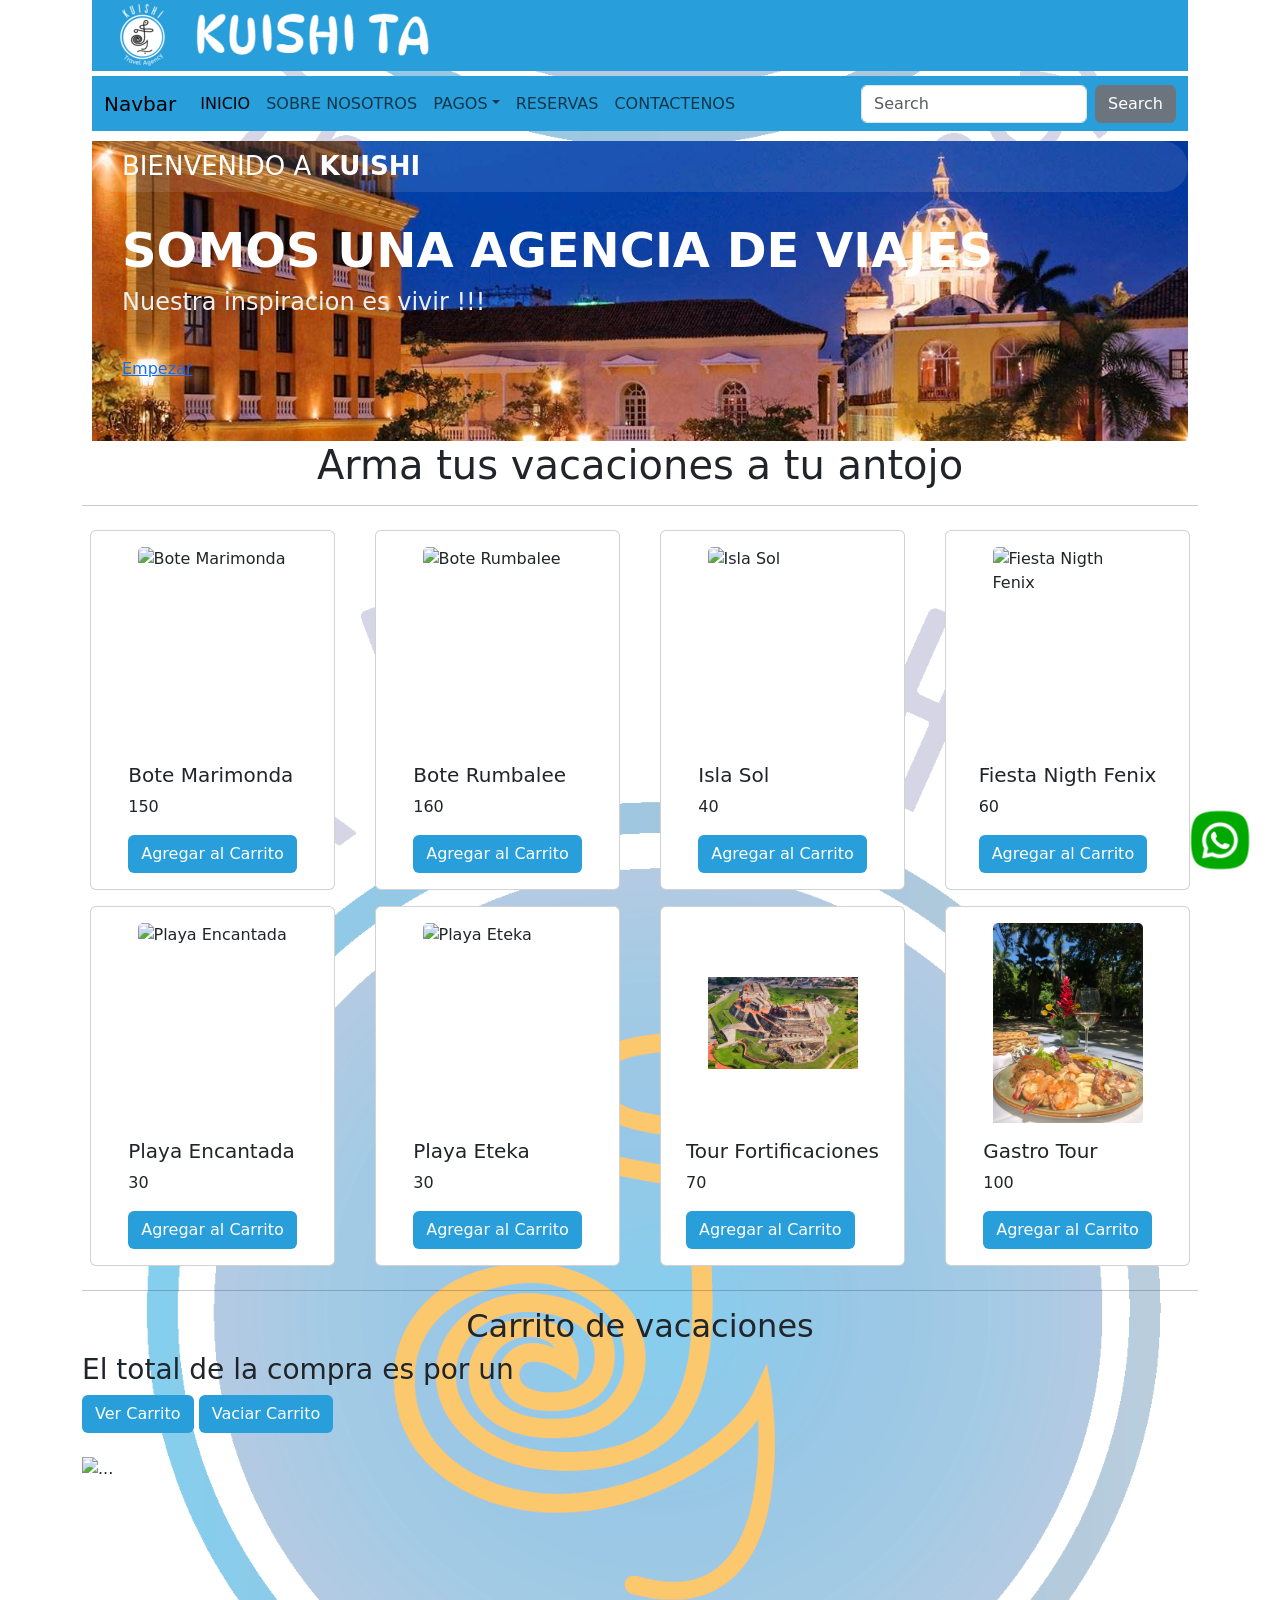
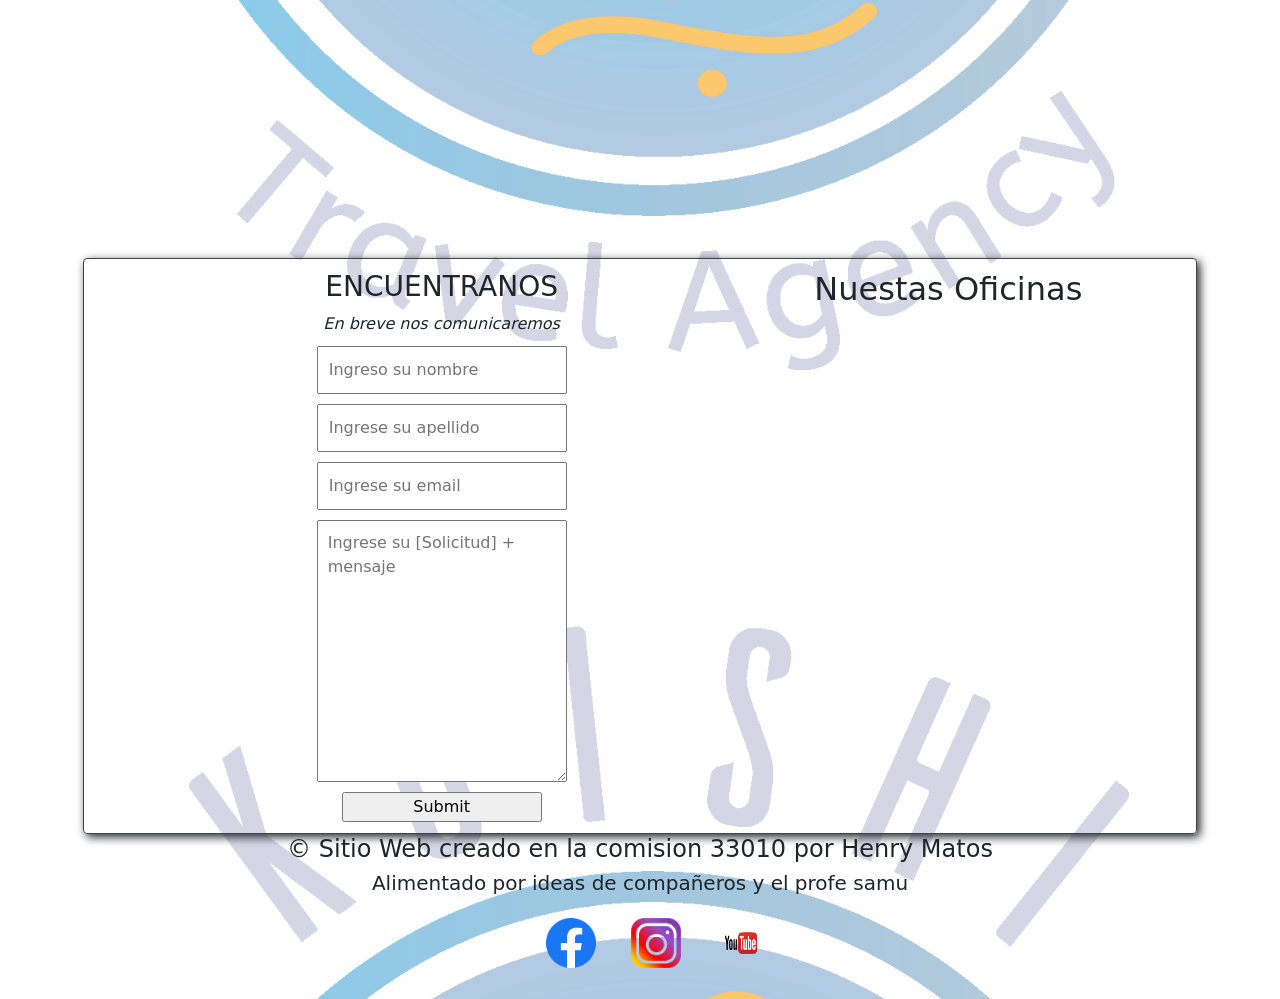
==== index.html @ f6ed511d "Primer Commit Final Inicial" ====
<!DOCTYPE html>
<html lang="en">
<head>
    <meta name="KUISHI TA" description="Esta es una pagina dedicado a las personas que quieren viajar por el mundo">
    <meta name="Palrabas claves" description="viajes, aventuras, hoteles, islas, playas, mar, caribe">  
    <meta charset="UTF-8">
    <meta http-equiv="X-UA-Compatible" content="IE=edge">
    <meta name="viewport" content="width=device-width, initial-scale=1.0">
    <title>KUISHI TRAVEL AGENCY</title>
    <link rel="shortcut icon" href="Imagenes/FAVICON.ico" type="image/x-icon">
    
    <!-- CSS only -->
    <link href="https://cdn.jsdelivr.net/npm/bootstrap@5.2.2/dist/css/bootstrap.min.css" rel="stylesheet" integrity="sha384-Zenh87qX5JnK2Jl0vWa8Ck2rdkQ2Bzep5IDxbcnCeuOxjzrPF/et3URy9Bv1WTRi" crossorigin="anonymous">

<link rel="stylesheet" href="CSS/estilo.css">

<link href="https://unpkg.com/aos@2.3.1/dist/aos.css" rel="stylesheet">
</head>
<body class="container">

<!-- HEADER DE DOBLE IMAGEN CON ALT INCLUIDOS -->

    <header><a class="logo kuishi" href="index.html" title="Kuishi Travel Agency - vive la experiencia, disfruta el proceso"><img class="logoKuishi2" src="Imagenes/logo completo-04 (1).png" alt="Kuishi Travel Agency - vive la experiencia, disfruta el proceso"><img class="logoKuishi3" src="Imagenes/Kuishi Colorizado Blanco.png" alt="Kuishi Travel Agency - vive la experiencia, disfruta el proceso"></a>
    </header>

<!-- MENU NAVBAR -->

    <nav class="navbar navbar-expand-lg">
      <div class="container-fluid">
        <a class="navbar-brand" href="index.html">Navbar</a>
        <button class="navbar-toggler" type="button" data-bs-toggle="collapse" data-bs-target="#navbarColor01" aria-controls="navbarColor01" aria-expanded="false" aria-label="Toggle navigation">
          <span class="navbar-toggler-icon"></span>
        </button>
        <div class="collapse navbar-collapse" id="navbarColor01">
          <ul class="navbar-nav me-auto">
            <li class="nav-item">
              <a class="nav-link active" href="index.html">INICIO
                <span class="visually-hidden">(current)</span>
              </a>
            </li>
            <li class="nav-item">
              <a class="nav-link" href="./HTML/nosotros.html">SOBRE NOSOTROS</a>
            </li>
            <li class="nav-item">
              <a class="nav-link dropdown-toggle" data-bs-toggle="dropdown" href="./HTML/pagos.html" role="button" aria-haspopup="true" aria-expanded="false">PAGOS</a>
              <div class="dropdown-menu pers">
                <a class="dropdown-item" href="#">EFECTIVO</a>
                <a class="dropdown-item" href="#">TRANSFERENCIA</a>
                <a class="dropdown-item" href="./HTML/pagos.html">LINK DE PAGO</a>
                <div class="dropdown-divider"></div>
              </div>
            </li>
            <li class="nav-item">
              <a class="nav-link" href="./HTML/reservas.html">RESERVAS</a>
            </li>
            <li class="nav-item dropdown">
              <a class="nav-link" href="./HTML/contactenos.html">CONTACTENOS</a>
            </li>
          </ul>
          <form class="d-flex">
            <input class="form-control me-sm-2" type="text" placeholder="Search">
            <button class="btn btn-secondary my-2 my-sm-0" type="submit">Search</button>
          </form>
        </div>
      </div>
    </nav>

<!-- SECCION DE ENTRADA, PRESENTACION DEL VISITANTE WEB, Incluye LINK Interno para ir a contacto -->
    <section id="hero">
      <div class="hero-container">
        <h3>BIENVENIDO A <strong>KUISHI</strong></h3>
        <h1>Somos una Agencia de Viajes</h1>
        <h2>Nuestra inspiracion es vivir !!!</h2>
        <a href="#contacto" class="btn-get-started scrollto">Empezar</a>
      </div>
    </section>

    <!-- Sustituyendo el SECION Id=serviciosOf -->
    <h1 class="text-center">Arma tus vacaciones a tu antojo</h1>
    <hr>
    <div id="contenedorProductos" class="row"></div>

    <!-- CARRITO DE COMPRAS -->
    <hr>
    <h2 class="text-center">Carrito de vacaciones</h2>
    <h3>El total de la compra es por un <span id="total"></span></h3>
    <button class="btn colorBoton" id="verCarrito">Ver Carrito</button>
    <button class="btn colorBoton" id="vaciarCarrito">Vaciar Carrito</button>
    <br><br>

    <div id="contenedorCarrito" class="row"></div>
    

  <div id="carouselExampleFade" class="carousel slide carousel-fade" data-bs-ride="carousel">
    <div class="carousel-inner">
      <div class="carousel-item active">
        <img src="Imagenes/Carrousel1.jpg" class="d-block w-100 imgCarru" alt="...">
      </div>
      <div class="carousel-item">
        <img src="Imagenes/Carrousel2.jpeg" class="d-block w-100 imgCarru" alt="...">
      </div>
      <div class="carousel-item">
        <img src="Imagenes/Carrousel3.jpg" class="d-block w-100 imgCarru" alt="...">
      </div>
    </div>
    <button class="carousel-control-prev" type="button" data-bs-target="#carouselExampleFade" data-bs-slide="prev">
      <span class="carousel-control-prev-icon" aria-hidden="true"></span>
      <span class="visually-hidden">Previous</span>
    </button>
    <button class="carousel-control-next" type="button" data-bs-target="#carouselExampleFade" data-bs-slide="next">
      <span class="carousel-control-next-icon" aria-hidden="true"></span>
      <span class="visually-hidden">Next</span>
    </button>
  </div>

<!-- SECCION DE CONTACTO DENTRO DEL INICIO-INDEX -->
  <section id="contacto">
    <form class="formulario">
        <h3>ENCUENTRANOS</h3>
        <i>En breve nos comunicaremos</i>
        <div class="contenedorInput">
            <input class="campo" type="text" placeholder="Ingreso su nombre">
            <input class="campo" type="text" placeholder="Ingrese su apellido">
            <input class="campo" type="email" placeholder="Ingrese su email">
        </div>
        <textarea class="campo" name="mensaje" id="mensaje" cols="30" rows="10"
            placeholder="Ingrese su [Solicitud] + mensaje"></textarea>
        <input class="botonAsociar tamBotonForm" type="submit">
    </form>
    <div class="oficina">
        <h2 class="tituloOficinas">Nuestas Oficinas</h2>
        <iframe src="https://www.google.com/maps/embed?pb=!1m14!1m8!1m3!1d981.0718870981013!2d-75.524064823545!3d10.414594233404216!3m2!1i1024!2i768!4f13.1!3m3!1m2!1s0x8ef62586de53082b%3A0xffc9ed31ed0add46!2sCC%20Colonial!5e0!3m2!1ses-419!2sco!4v1660509682680!5m2!1ses-419!2sco" width="600" height="450" frameborder="0" style="border:0" allowfullscreen></iframe>
    </div>
    </div>
</section>

<!-- BOTON WHATSAPP -->

    <div class="bWP">
        <a href="https://api.whatsapp.com/send?phone=+573197098885&text=Quiero%20vivir%20la%20experiencia%20Kuishi" target="_blank"><img href=https://api.whatsapp.com/send?phone=+573197098885&text=Quiero%20vivir%20la%20experiencia%20Kuishi src="Imagenes/logoWhatsapp.png" alt="Whatsapp"></a>

    </div>

    <footer class="foot">
      <h4>&copy Sitio Web creado en la comision 33010 por Henry Matos</h4>
      <h5>Alimentado por ideas de compañeros y el profe samu</h5>
      <ul>
        <li class="redes"><a href="https://www.facebook.com/KuishiTraveAgency/" target="_blank"><img src="Imagenes/LogoFaceFooter.webp" alt="Fanpage" ></a></li>
        <li class="redes"><a  href="https://instagram.com/chicuelastore_ctg?igshid=YmMyMTA2M2Y" target="_blank"><img src="Imagenes/logoInstagram-removebg-preview.png" alt="Fanpage"></a></li>
        <li class="redes"><a href="https://instagram.com/chicuelastore_ctg?igshid=YmMyMTA2M2Y" target="_blank"><img src="Imagenes/LogoYoutube.png" alt="Fanpage"></a></li>
      </ul>
  </footer>

  <!-- JavaScript Bundle with Popper -->
  <script src="https://cdn.jsdelivr.net/npm/bootstrap@5.2.2/dist/js/bootstrap.bundle.min.js" integrity="sha384-OERcA2EqjJCMA+/3y+gxIOqMEjwtxJY7qPCqsdltbNJuaOe923+mo//f6V8Qbsw3" crossorigin="anonymous"></script>

<!-- Java script funciones -->

<script src="main.js"></script>

</body>
</html>
---- CSS/estilo.css ----
header {
  background-color: RGB(40, 159, 218, 255);
  margin-bottom: 0%;
  margin-left: 10px;
  margin-right: 10px;
}

.logoKuishi3 {
  width: 240px;
  margin: 0%;
}

nav {
  background-color: RGB(40, 159, 218, 255);
  height: auto;
  margin-top: 5px;
  margin-left: 10px;
  margin-right: 10px;
}

@media (min-width: 768px) {
  nav {
    background-color: RGB(40, 159, 218, 255);
    height: 55px;
    margin-left: 10px;
    margin-right: 10px;
  }
}

.bWP img {
  border: 1px black;
  width: 70px;
  height: 70px;
  margin: 10px;
  font-size: 25px;
  font-weight: bold;
  position: fixed;
  bottom: 15px;
  right: 15px;
}

.uno {
  display: inline-block;
  border-top: 2px solid #df840d;
  border-radius: 4px;
  height: 50px;
  width: 100%;
  margin: 0px;
  position: relative;
  top: 0;
  bottom: 0;
  left: 0;
  right: 0;
  margin: auto;
  text-align: center;
  background-color: #fff;
  line-height: 30px;
  
  box-shadow: 2px 2px 2px;
  -moz-box-align: center;
  /* Opacidad */
  opacity: 80%;
  max-width: 90%;
}

@media (min-width: 768px) {
  .uno {
    display: inline;
    border-top: 2px solid #df840d;
    border-radius: 4px;
    height: 55px;
    width: 100%;
    margin: 10px;
    border: 10px;
    padding: 10px;
    /* position: relative; */
    top: 0;
    bottom: 0;
    left: 0;
    right: 0;
    margin: auto;
    text-align: center;
    background-color: #fff;
    line-height: 50px;
    box-shadow: 2px 2px 2px;
    -moz-box-align: center;
    /* Opacidad */
    opacity: 80%;
    max-width: 90%;
  }
}

body {
  background-image: url("../Imagenes/logoFondo.png");
  background-size: 180%;
  background-position-x: center;
  background-position-y: 430px;
}

#serviciosOF {
  margin-top: 50px;
  margin-bottom: 50px;
  display: flex;
  flex-wrap: wrap;
  justify-content: space-evenly;
  align-items: center;
}

.oF {
  margin: 10px;
  padding: 10px;
  border: 1px solid #444444;
  border-radius: 4px;
  box-shadow: 3px 3px 10px;
  text-align: center;
  height: auto;
}

#serviciosOF1 {
  margin-top: 50px;
  margin-bottom: 50px;
  display: flex;
  flex-wrap: wrap;
  justify-content: center;
}

.oF1 {
  margin: 10px;
  padding: 10px;
  border-left: 2px solid #2596be;
  border-right: 2px solid #2596be;
  text-align: center;
  height: auto;
  width: 350px;
}

/* CRACK ANIDANDO */
.oF img {
  object-fit: cover;
  width: 300px;
  height: 300px;
}

.oF p {
  margin-top: 10px;
}

#contacto {
  margin: 1px;
  padding: 1px;
  border: 1px solid #444444;
  border-radius: 4px;
  box-shadow: 3px 3px 10px;
  text-align: center;
  height: auto;
  display: flex;
  flex-wrap: wrap;
  justify-content: space-evenly;
}
#contacto form {
  text-align: center;
  width: 500px;
  height: auto;
  margin: 10px;
}

.campo {
  display: block;
  width: 50%;
  padding: 10px;
  margin: 10px auto;
}

.tamBotonForm {
  width: 200px;
  margin: auto;
}

.oficina iframe{
  
  height: 500px;
  width: 300px;
  margin-bottom: 0px;
}

.oficina h2 {
  margin-top: 10px;
}

.tituloOficinas {
  margin-top: 50px;
}

.foot {
  text-align: center;
}
.foot img {
  width: 50px;
  height: 50px;
  margin: 15px;
}

.redes {
  display: inline;
}

.imgCarru {
  height: 400px;
  object-fit: cover;
}

.reserV {
  margin-left: 30px;
  object-fit: cover;
}

.cajaM {
  border-top: 2px solid #3fbbc0;
  border-radius: 4px;
  height: auto;
  width: auto;
  margin-top: 20px;
  margin-left: 10px;
  margin-right: 10px;
  background-color: #60a9e6;
  text-align: center;
  align-items: left;
  justify-content: space-evenly;
  /* box shadow */
  box-shadow: 20px 2px 10px;
  /* Opacidad */
  opacity: 90%;
}

.cajaM:hover {
  background-image: url(../Imagenes/perrogracioso.jpg);
  height: 220px;
}

.cajaM2 {
  border-top: 2px solid #3fbbc0;
  border-radius: 4px;
  height: 250px;
  width: auto;
  margin-top: 20px;
  margin-left: 10px;
  margin-right: 10px;
  
  /* Centramos de forma simple */
  /******************************/
  background-color: #f9fbfc;
  text-align: center;
 
  align-items: left;
  justify-content: space-evenly;
  /* box shadow */
  box-shadow: 20px 2px 10px;
  /* Opacidad */
  opacity: 90%;
}

.cajaM2 img {
  height: 100%;
  float: left;
  margin-left: 0%;
  width: 25%;
  object-fit: contain;
}

.alinB {
  float: left;
}

.cajaM2 p {
  text-align: center;
}

/* ANIDANDO NIVEL DIOS */
#hero {
  object-fit: cover;
  background: url("../Imagenes/Cartagenanig.jpg") top center;
  background-size: cover;
  margin-left: 10px;
  margin-right: 10px;
  margin-top: 5px;
  height: 300px;
}
#hero :hover {
  content: "";
  background: rgba(240, 236, 236, 0);
  bottom: 0;
  top: 0;
  left: 0;
  right: 0;
}
#hero :hover .btn-get-started {
  font-family: "Poppins", sans-serif;
  text-transform: uppercase;
  font-weight: 400;
  font-size: 13px;
  letter-spacing: 1px;
  display: inline-block;
  padding: 8px 30px 9px 30px;
  border-radius: 50px;
  transition: 0.5s;
  border: 2px solid #fff;
  color: #fff;
}
#hero :hover .btn-get-started :hover {
  background: #e43c5c;
  border: 2px solid #e43c5c;
}
#hero h3 {
  background: rgba(255, 255, 255, 0.1);
  color: #fff;
  font-size: 26px;
  padding: 10px 30px;
  margin-bottom: 30px;
  margin-top: 10px;
  border-radius: 50px;
}
#hero h1 {
  margin: 0 0 10px 0;
  margin-left: 30px;
  font-size: 48px;
  font-weight: 700;
  line-height: 56px;
  text-transform: uppercase;
  color: #fff;
}
#hero h2 {
  color: #eee;
  margin-bottom: 40px;
  font-size: 24px;
  margin-left: 30px;
}
#hero a {
  margin-left: 30px;
}

/* Personalizando el submenu de pagos */

.pers a {
  position: sticky !important;
}

/* Agregando CSS a nuestro carrito*/

.imgProductos {
  width: 150px;
  height: 200px;
  object-fit: contain;
  margin-top: 1rem;
}

.card {
  display: flex;
  align-items: center;
  margin: 0.5rem;
}

.colorBoton {
  color:white;
  background-color: RGB(40, 159, 218, 255);
}

.colorBoton:hover {
  background-color: #e43c5c;
  color: white;
}
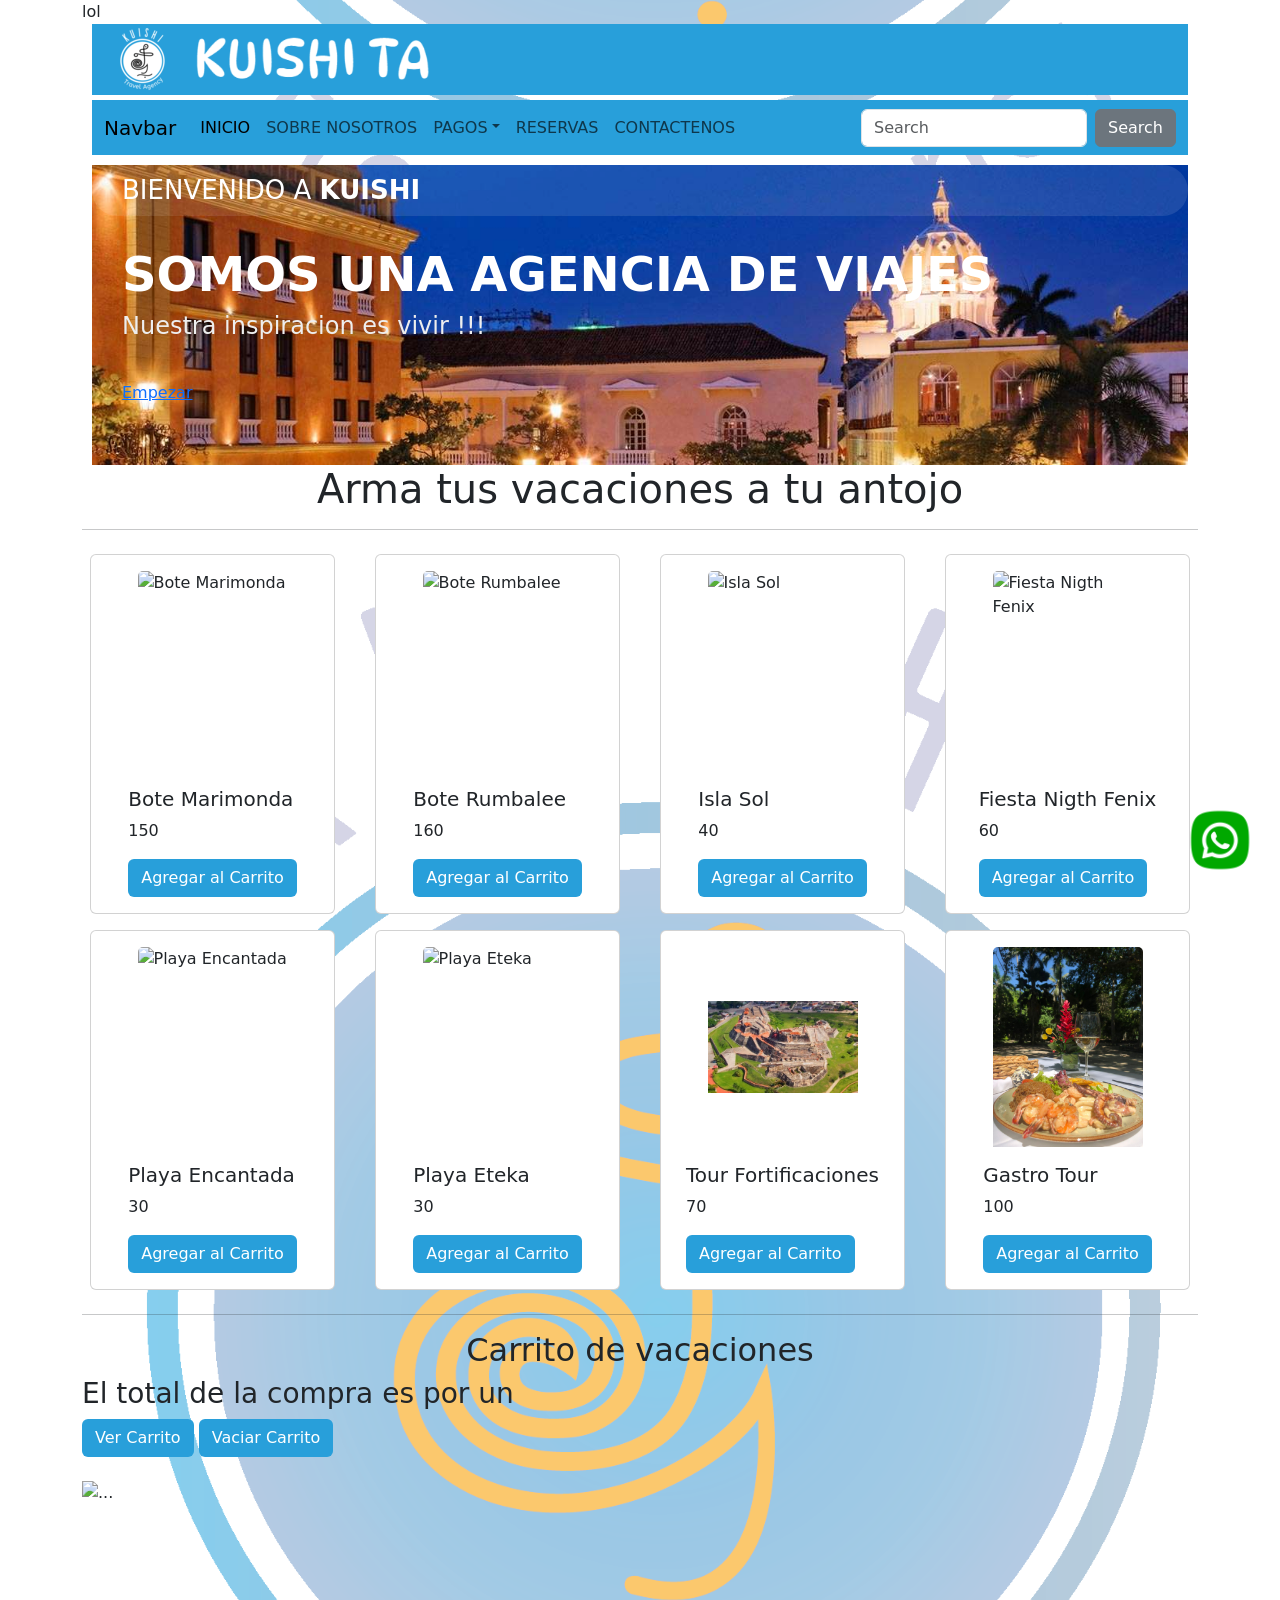
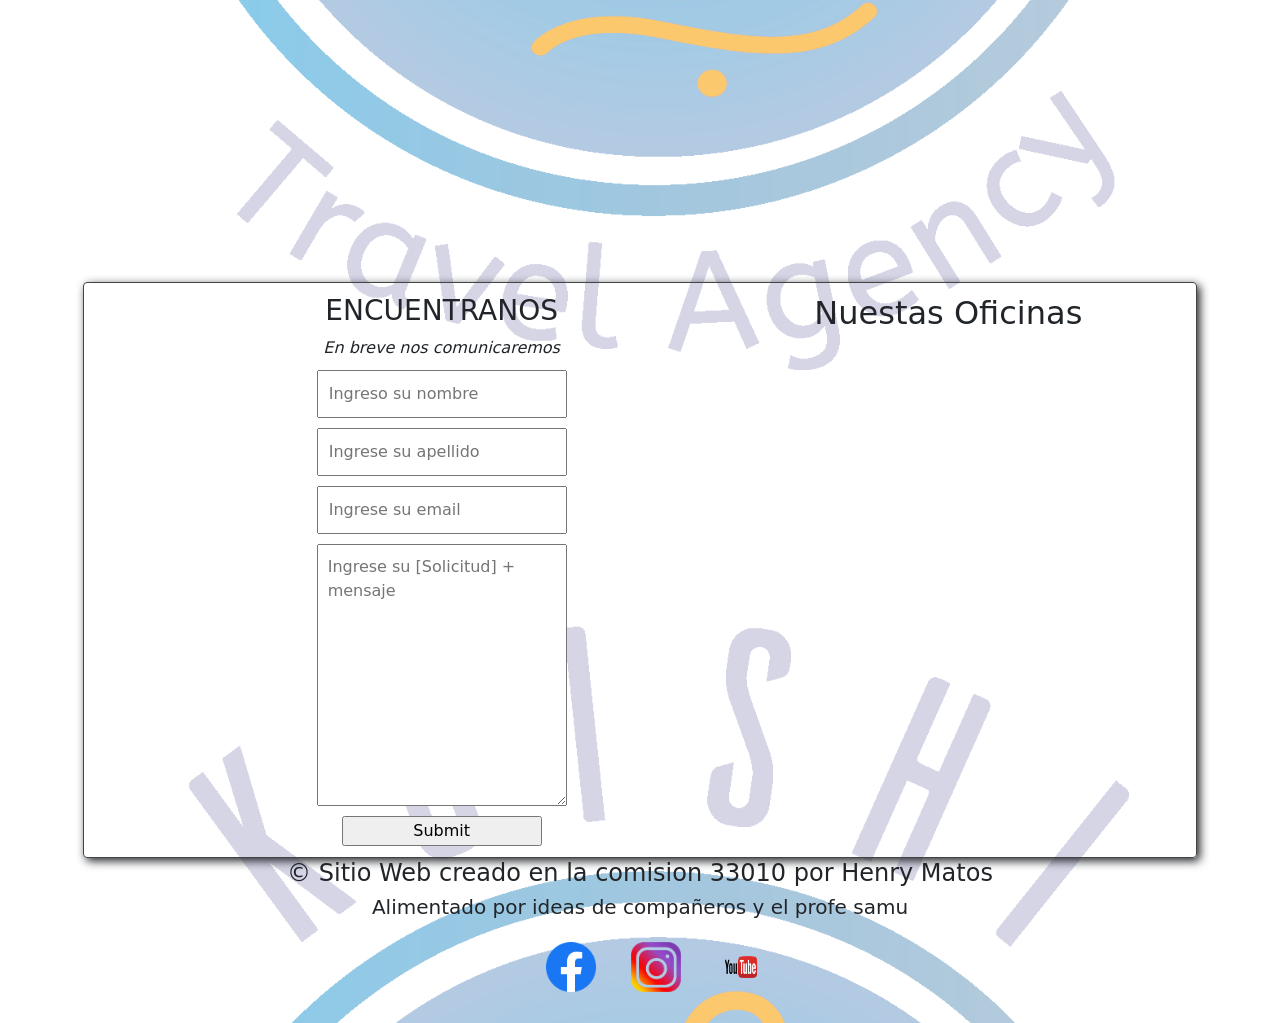
==== commit 9cc7c4f8: "segundo prueba" ====
--- a/index.html
+++ b/index.html
@@ -8,6 +8,7 @@
     <meta name="viewport" content="width=device-width, initial-scale=1.0">
     <title>KUISHI TRAVEL AGENCY</title>
     <link rel="shortcut icon" href="Imagenes/FAVICON.ico" type="image/x-icon">
+    lol
     
     <!-- CSS only -->
     <link href="https://cdn.jsdelivr.net/npm/bootstrap@5.2.2/dist/css/bootstrap.min.css" rel="stylesheet" integrity="sha384-Zenh87qX5JnK2Jl0vWa8Ck2rdkQ2Bzep5IDxbcnCeuOxjzrPF/et3URy9Bv1WTRi" crossorigin="anonymous">
